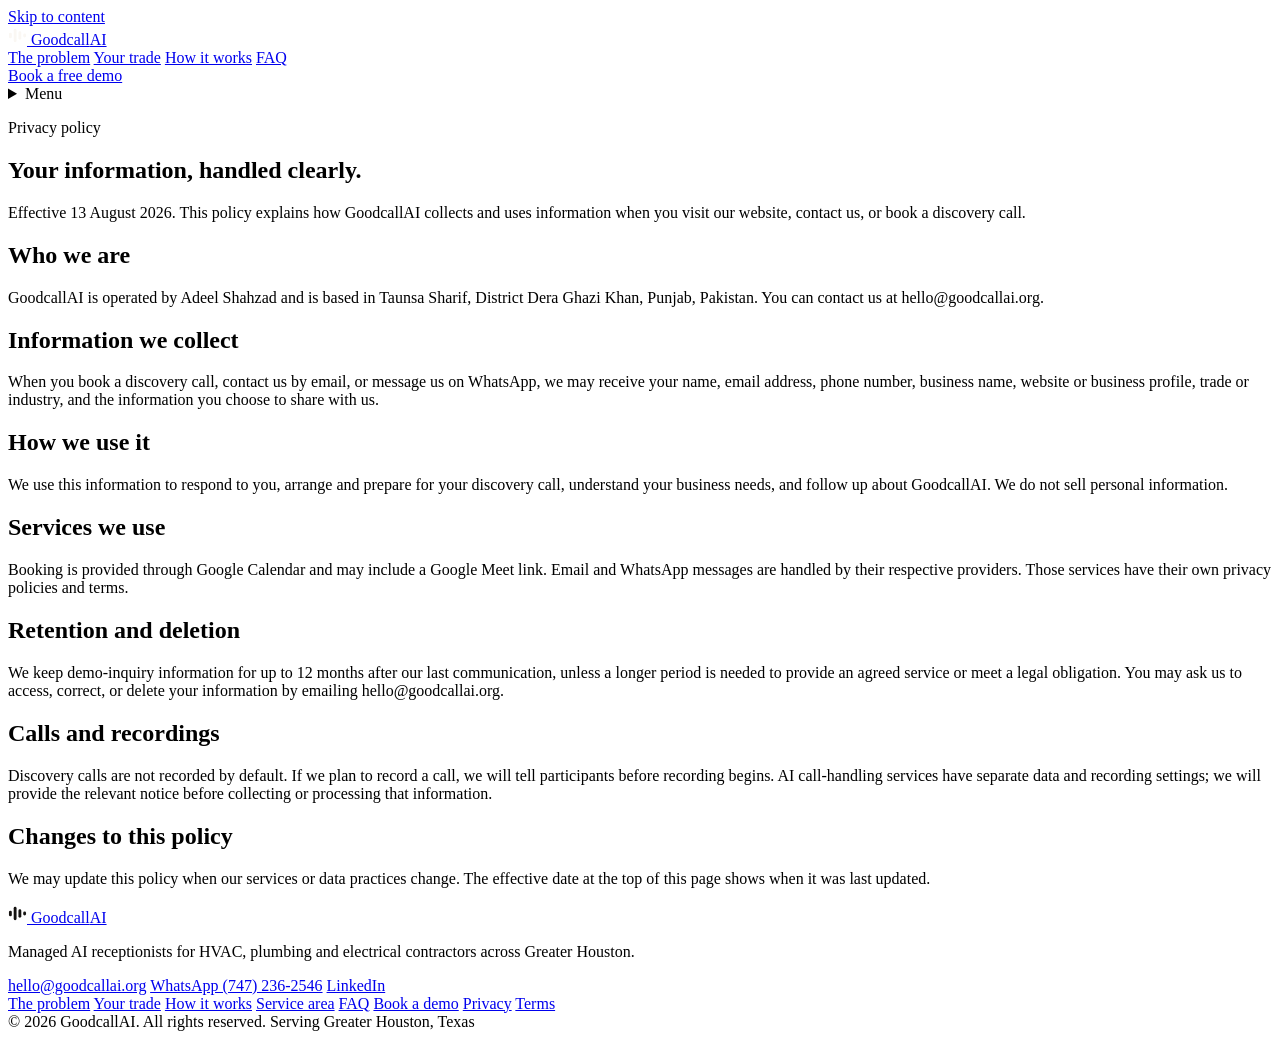
==== web/privacy.html @ 02315ec9 "Rebuild the site as plain static files, targeted at Houston Replaces the vinext/Cloudflare-Worker ap" ====
<!DOCTYPE html>
<html lang="en">
<head>
<meta charset="utf-8">
<meta name="viewport" content="width=device-width, initial-scale=1">
<title>Privacy Policy | GoodcallAI</title>
<meta name="description" content="How GoodcallAI collects, uses, retains and protects information from website visitors and demo inquiries.">
<link rel="canonical" href="https://goodcallai.org/privacy.html">
<meta name="theme-color" content="#141210">
<link rel="icon" href="/assets/favicon.svg" type="image/svg+xml">
<link rel="apple-touch-icon" href="/assets/apple-touch-icon.png">
<link rel="preload" href="/assets/fonts/archivo-latin-800.woff2" as="font" type="font/woff2" crossorigin>
<link rel="preload" href="/assets/fonts/public-sans-latin-400.woff2" as="font" type="font/woff2" crossorigin>
<link rel="stylesheet" href="/assets/fonts/fonts.css">
<link rel="stylesheet" href="/assets/styles.css">
</head>
<body>
<a class="skip" href="#main">Skip to content</a>
<header class="nav-shell">
  <div class="shell nav">
    <a class="logo" href="/" aria-label="GoodcallAI home">
      <span class="logo-mark">
        <svg width="19" height="19" viewBox="0 0 20 20" aria-hidden="true"><g fill="#FAF7F3">
          <rect x="1" y="7" width="3" height="6" rx="1.5"/><rect x="6" y="3" width="3" height="14" rx="1.5"/>
          <rect x="11" y="5.5" width="3" height="9" rx="1.5"/><rect x="16" y="8" width="3" height="4" rx="1.5"/>
        </g></svg>
      </span>
      <span class="wordmark">Goodcall<span>AI</span></span>
    </a>
    <nav class="nav-links" aria-label="Main">
      <a href="/#problem">The problem</a>
      <a href="/#trades">Your trade</a>
      <a href="/#how">How it works</a>
      <a href="/#faq">FAQ</a>
    </nav>
    <a class="btn btn-primary btn-sm nav-cta" href="/#book">Book a free demo</a>
    <details class="nav-menu">
      <summary aria-label="Open menu">Menu</summary>
      <div class="nav-panel">
        <a href="/">Home</a>
        <a href="/#problem">The problem</a>
        <a href="/#trades">Your trade</a>
        <a href="/#how">How it works</a>
        <a href="/#faq">FAQ</a>
        <a class="btn btn-primary btn-wide" href="/#book">Book a free demo</a>
      </div>
    </details>
  </div>
</header>
<main id="main">
  <section class="page-head">
    <div class="shell">
      <p class="eyebrow">Privacy policy</p>
      <h1>Your information, handled clearly.</h1>
      <p class="lede">Effective 13 August 2026. This policy explains how GoodcallAI collects and uses information when you visit our website, contact us, or book a discovery call.</p>
    </div>
  </section>
  <section class="shell">
    <article class="policy">
      <h2>Who we are</h2>
      <p>GoodcallAI is operated by Adeel Shahzad and is based in Taunsa Sharif, District Dera Ghazi Khan, Punjab, Pakistan. You can contact us at hello@goodcallai.org.</p>
      <h2>Information we collect</h2>
      <p>When you book a discovery call, contact us by email, or message us on WhatsApp, we may receive your name, email address, phone number, business name, website or business profile, trade or industry, and the information you choose to share with us.</p>
      <h2>How we use it</h2>
      <p>We use this information to respond to you, arrange and prepare for your discovery call, understand your business needs, and follow up about GoodcallAI. We do not sell personal information.</p>
      <h2>Services we use</h2>
      <p>Booking is provided through Google Calendar and may include a Google Meet link. Email and WhatsApp messages are handled by their respective providers. Those services have their own privacy policies and terms.</p>
      <h2>Retention and deletion</h2>
      <p>We keep demo-inquiry information for up to 12 months after our last communication, unless a longer period is needed to provide an agreed service or meet a legal obligation. You may ask us to access, correct, or delete your information by emailing hello@goodcallai.org.</p>
      <h2>Calls and recordings</h2>
      <p>Discovery calls are not recorded by default. If we plan to record a call, we will tell participants before recording begins. AI call-handling services have separate data and recording settings; we will provide the relevant notice before collecting or processing that information.</p>
      <h2>Changes to this policy</h2>
      <p>We may update this policy when our services or data practices change. The effective date at the top of this page shows when it was last updated.</p>
    </article>
  </section>
</main>
<footer class="footer on-dark">
  <div class="shell">
    <div class="footer-grid">
      <div>
        <a class="logo" href="/" aria-label="GoodcallAI home">
          <span class="logo-mark">
            <svg width="19" height="19" viewBox="0 0 20 20" aria-hidden="true"><g fill="#141210">
              <rect x="1" y="7" width="3" height="6" rx="1.5"/><rect x="6" y="3" width="3" height="14" rx="1.5"/>
              <rect x="11" y="5.5" width="3" height="9" rx="1.5"/><rect x="16" y="8" width="3" height="4" rx="1.5"/>
            </g></svg>
          </span>
          <span class="wordmark">Goodcall<span>AI</span></span>
        </a>
        <p>Managed AI receptionists for HVAC, plumbing and electrical contractors across Greater Houston.</p>
        <div class="footer-contact">
          <a href="mailto:hello@goodcallai.org">hello@goodcallai.org</a>
          <a href="https://wa.me/17472362546" target="_blank" rel="noopener noreferrer">WhatsApp (747) 236-2546</a>
          <a href="https://www.linkedin.com/company/140214047/" target="_blank" rel="noopener noreferrer">LinkedIn</a>
        </div>
      </div>
      <nav class="footer-links" aria-label="Footer">
        <a href="/#problem">The problem</a>
        <a href="/#trades">Your trade</a>
        <a href="/#how">How it works</a>
        <a href="/#area">Service area</a>
        <a href="/#faq">FAQ</a>
        <a href="/#book">Book a demo</a>
        <a href="/privacy.html">Privacy</a>
        <a href="/terms.html">Terms</a>
      </nav>
    </div>
    <div class="footer-base">
      <span>&copy; 2026 GoodcallAI. All rights reserved.</span>
      <span>Serving Greater Houston, Texas</span>
    </div>
  </div>
</footer>
</body>
</html>
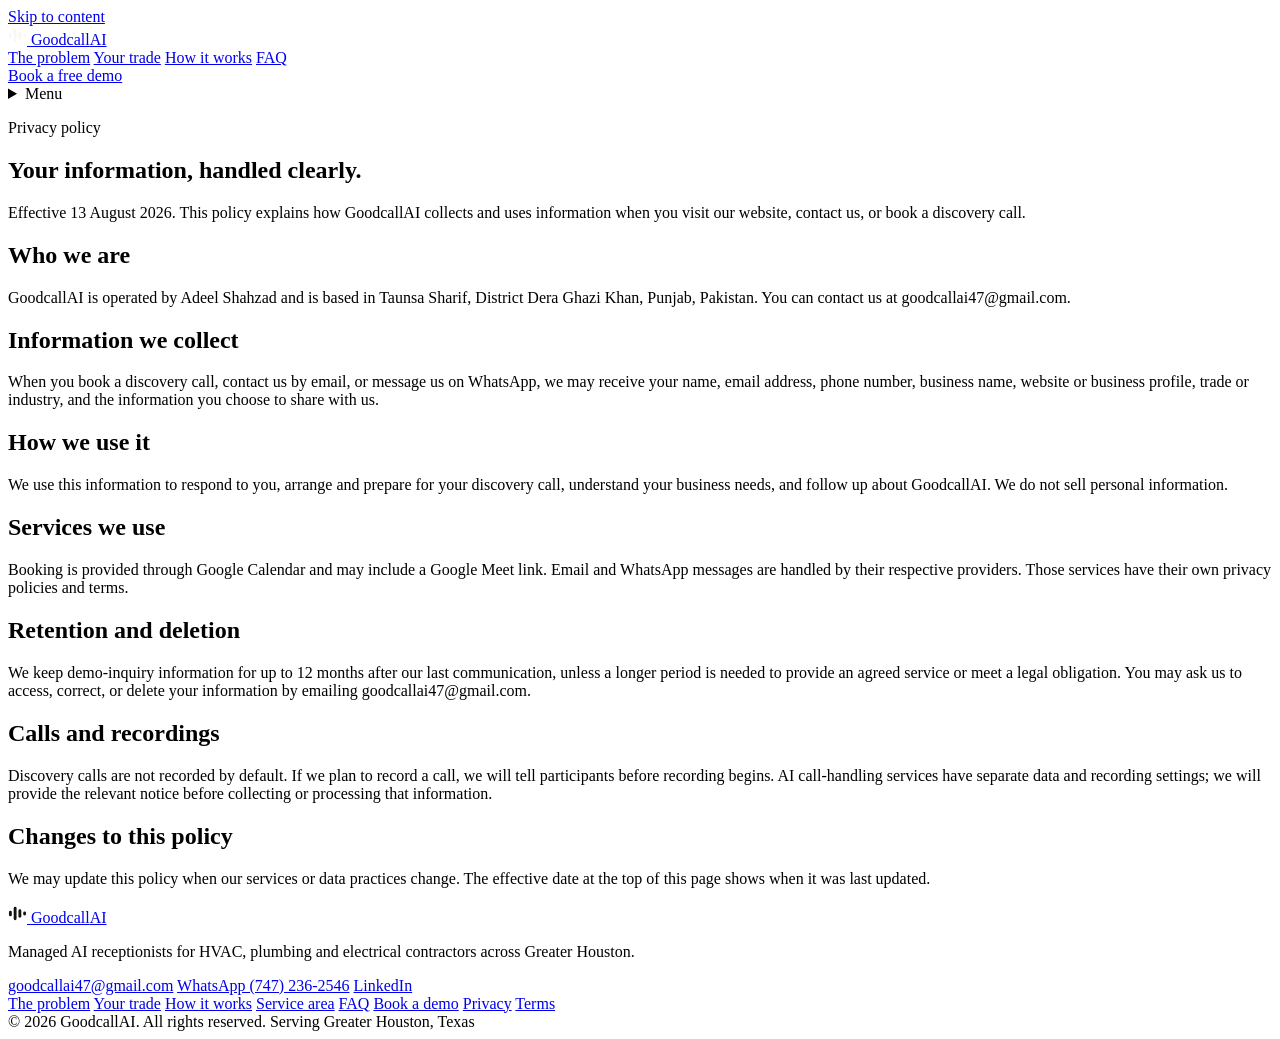
==== commit 2a1c4184: "Change the contact email to goodcallai47@gmail.com Replaces every hello@goodcallai.org reference acr" ====
--- a/web/privacy.html
+++ b/web/privacy.html
@@ -7,8 +7,21 @@
 <meta name="description" content="How GoodcallAI collects, uses, retains and protects information from website visitors and demo inquiries.">
 <link rel="canonical" href="https://goodcallai.org/privacy.html">
 <meta name="theme-color" content="#141210">
+
+<meta property="og:type" content="website">
+<meta property="og:site_name" content="GoodcallAI">
+<meta property="og:locale" content="en_US">
+<meta property="og:url" content="https://goodcallai.org/privacy.html">
+<meta property="og:title" content="Privacy Policy | GoodcallAI">
+<meta property="og:description" content="How GoodcallAI collects, uses, retains and protects information from website visitors and demo inquiries.">
+<meta property="og:image" content="https://goodcallai.org/assets/img/og.jpg">
+<meta name="twitter:card" content="summary_large_image">
+<meta name="twitter:title" content="Privacy Policy | GoodcallAI">
+<meta name="twitter:description" content="How GoodcallAI collects, uses, retains and protects information from website visitors and demo inquiries.">
+<meta name="twitter:image" content="https://goodcallai.org/assets/img/og.jpg">
+<link rel="icon" href="/favicon.ico" sizes="32x32">
 <link rel="icon" href="/assets/favicon.svg" type="image/svg+xml">
-<link rel="apple-touch-icon" href="/assets/apple-touch-icon.png">
+<link rel="apple-touch-icon" href="/assets/icon-180.png">
 <link rel="preload" href="/assets/fonts/archivo-latin-800.woff2" as="font" type="font/woff2" crossorigin>
 <link rel="preload" href="/assets/fonts/public-sans-latin-400.woff2" as="font" type="font/woff2" crossorigin>
 <link rel="stylesheet" href="/assets/fonts/fonts.css">
@@ -58,7 +71,7 @@
   <section class="shell">
     <article class="policy">
       <h2>Who we are</h2>
-      <p>GoodcallAI is operated by Adeel Shahzad and is based in Taunsa Sharif, District Dera Ghazi Khan, Punjab, Pakistan. You can contact us at hello@goodcallai.org.</p>
+      <p>GoodcallAI is operated by Adeel Shahzad and is based in Taunsa Sharif, District Dera Ghazi Khan, Punjab, Pakistan. You can contact us at goodcallai47@gmail.com.</p>
       <h2>Information we collect</h2>
       <p>When you book a discovery call, contact us by email, or message us on WhatsApp, we may receive your name, email address, phone number, business name, website or business profile, trade or industry, and the information you choose to share with us.</p>
       <h2>How we use it</h2>
@@ -66,7 +79,7 @@
       <h2>Services we use</h2>
       <p>Booking is provided through Google Calendar and may include a Google Meet link. Email and WhatsApp messages are handled by their respective providers. Those services have their own privacy policies and terms.</p>
       <h2>Retention and deletion</h2>
-      <p>We keep demo-inquiry information for up to 12 months after our last communication, unless a longer period is needed to provide an agreed service or meet a legal obligation. You may ask us to access, correct, or delete your information by emailing hello@goodcallai.org.</p>
+      <p>We keep demo-inquiry information for up to 12 months after our last communication, unless a longer period is needed to provide an agreed service or meet a legal obligation. You may ask us to access, correct, or delete your information by emailing goodcallai47@gmail.com.</p>
       <h2>Calls and recordings</h2>
       <p>Discovery calls are not recorded by default. If we plan to record a call, we will tell participants before recording begins. AI call-handling services have separate data and recording settings; we will provide the relevant notice before collecting or processing that information.</p>
       <h2>Changes to this policy</h2>
@@ -89,9 +102,9 @@
         </a>
         <p>Managed AI receptionists for HVAC, plumbing and electrical contractors across Greater Houston.</p>
         <div class="footer-contact">
-          <a href="mailto:hello@goodcallai.org">hello@goodcallai.org</a>
+          <a href="mailto:goodcallai47@gmail.com">goodcallai47@gmail.com</a>
           <a href="https://wa.me/17472362546" target="_blank" rel="noopener noreferrer">WhatsApp (747) 236-2546</a>
-          <a href="https://www.linkedin.com/company/140214047/" target="_blank" rel="noopener noreferrer">LinkedIn</a>
+          <a href="https://www.linkedin.com/company/goodcallai/" target="_blank" rel="noopener noreferrer">LinkedIn</a>
         </div>
       </div>
       <nav class="footer-links" aria-label="Footer">
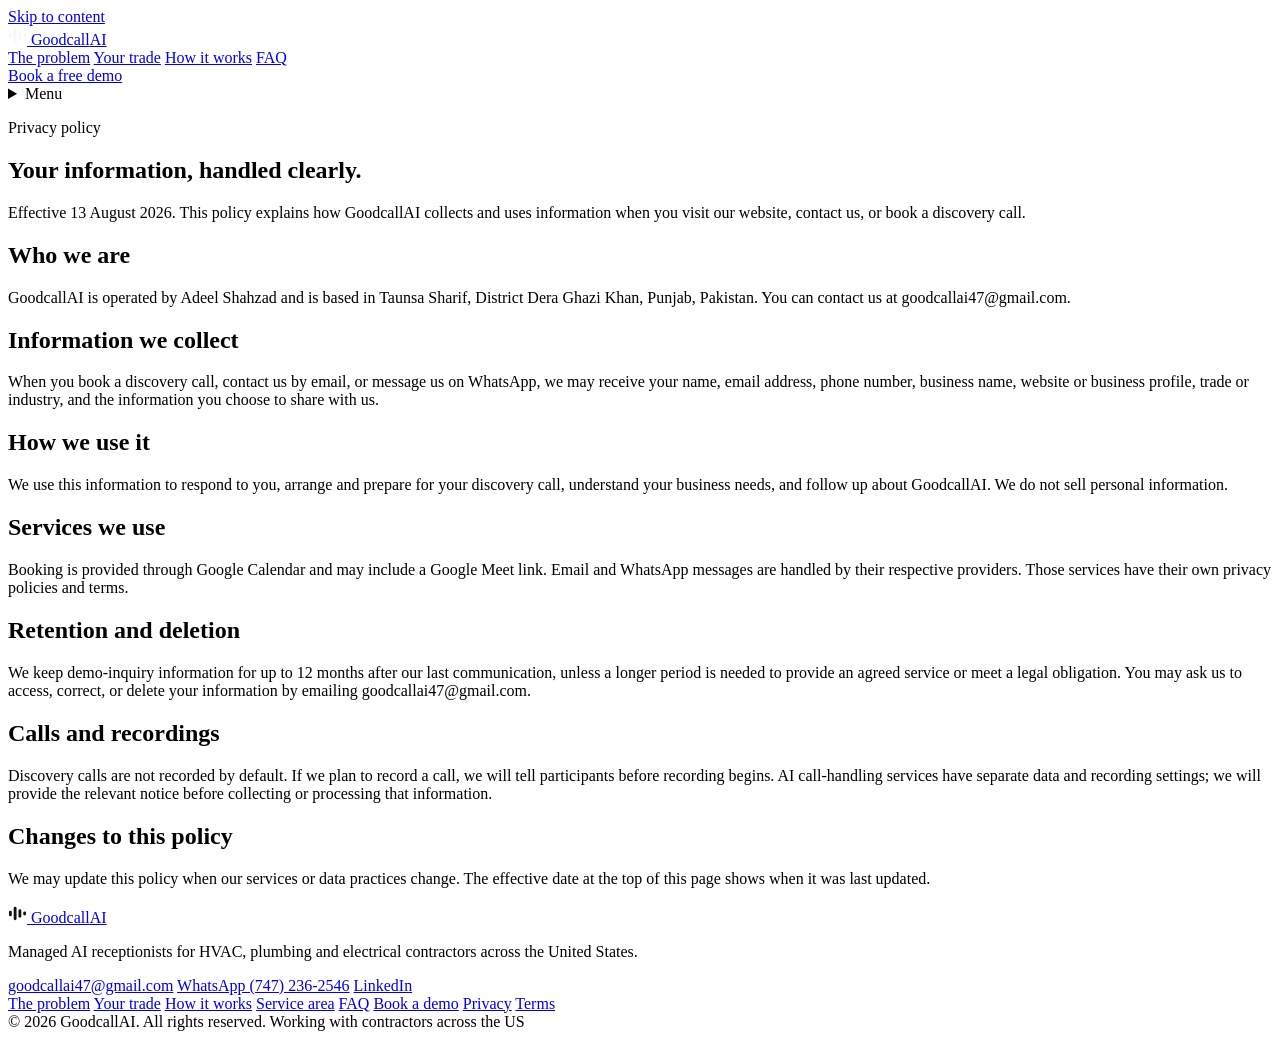
==== commit 227fde94: "Take Houston out of the site and open it to the whole US The service was never tied to a city — it r" ====
--- a/web/privacy.html
+++ b/web/privacy.html
@@ -100,7 +100,7 @@
           </span>
           <span class="wordmark">Goodcall<span>AI</span></span>
         </a>
-        <p>Managed AI receptionists for HVAC, plumbing and electrical contractors across Greater Houston.</p>
+        <p>Managed AI receptionists for HVAC, plumbing and electrical contractors across the United States.</p>
         <div class="footer-contact">
           <a href="mailto:goodcallai47@gmail.com">goodcallai47@gmail.com</a>
           <a href="https://wa.me/17472362546" target="_blank" rel="noopener noreferrer">WhatsApp (747) 236-2546</a>
@@ -120,7 +120,7 @@
     </div>
     <div class="footer-base">
       <span>&copy; 2026 GoodcallAI. All rights reserved.</span>
-      <span>Serving Greater Houston, Texas</span>
+      <span>Working with contractors across the US</span>
     </div>
   </div>
 </footer>
